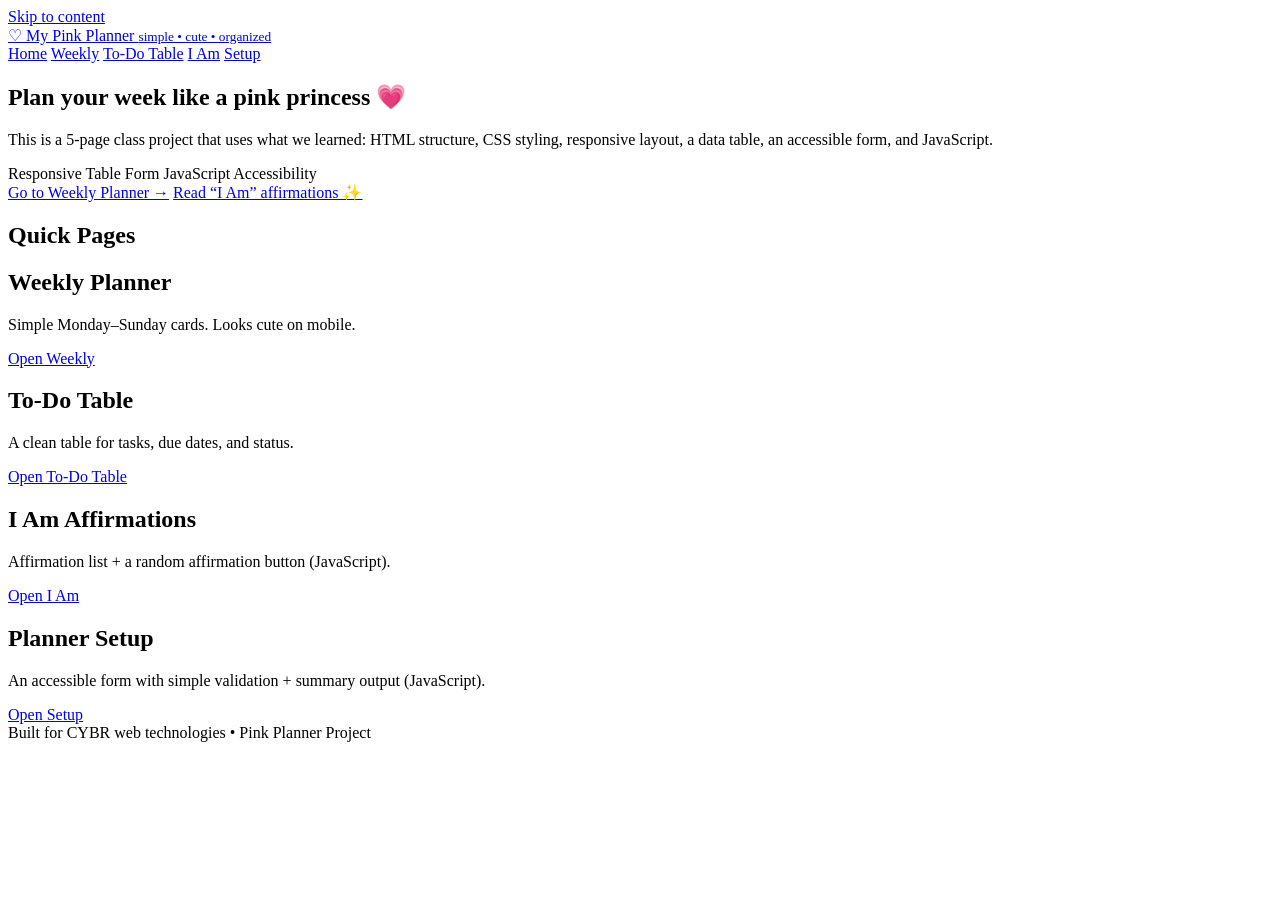
==== index.html @ 1790adcb "Create index.html" ====
<!doctype html>
<html lang="en">
<head>
  <meta charset="utf-8" />
  <meta name="viewport" content="width=device-width, initial-scale=1" />
  <title>My Pink Planner</title>
  <link rel="stylesheet" href="css/styles.css" />
</head>
<body>
<a class="skip-link" href="#main">Skip to content</a>

<header>
  <div class="nav-wrap">
    <a class="brand" href="index.html" aria-label="My Pink Planner Home">
      <span class="brand-badge">♡</span>
      <span>
        My Pink Planner
        <small>simple • cute • organized</small>
      </span>
    </a>

    <nav aria-label="Primary">
      <a href="index.html" aria-current="page">Home</a>
      <a href="weekly.html">Weekly</a>
      <a href="todo.html">To-Do Table</a>
      <a href="affirmations.html">I Am</a>
      <a href="setup.html">Setup</a>
    </nav>
  </div>
</header>

<main id="main" class="container">
  <section class="hero" aria-label="Welcome">
    <h1>Plan your week like a pink princess 💗</h1>
    <p>
      This is a 5-page class project that uses what we learned: HTML structure, CSS styling,
      responsive layout, a data table, an accessible form, and JavaScript.
    </p>
    <div class="pills" aria-label="Features">
      <span class="pill">Responsive</span>
      <span class="pill">Table</span>
      <span class="pill">Form</span>
      <span class="pill">JavaScript</span>
      <span class="pill">Accessibility</span>
    </div>
    <div class="btn-row">
      <a class="btn primary" href="weekly.html">Go to Weekly Planner →</a>
      <a class="btn" href="affirmations.html">Read “I Am” affirmations ✨</a>
    </div>
  </section>

  <h2 class="section-title">Quick Pages</h2>
  <section class="grid" aria-label="Quick links">
    <div class="card">
      <h2>Weekly Planner</h2>
      <p>Simple Monday–Sunday cards. Looks cute on mobile.</p>
      <a class="btn" href="weekly.html">Open Weekly</a>
    </div>

    <div class="card">
      <h2>To-Do Table</h2>
      <p>A clean table for tasks, due dates, and status.</p>
      <a class="btn" href="todo.html">Open To-Do Table</a>
    </div>

    <div class="card">
      <h2>I Am Affirmations</h2>
      <p>Affirmation list + a random affirmation button (JavaScript).</p>
      <a class="btn" href="affirmations.html">Open I Am</a>
    </div>

    <div class="card">
      <h2>Planner Setup</h2>
      <p>An accessible form with simple validation + summary output (JavaScript).</p>
      <a class="btn" href="setup.html">Open Setup</a>
    </div>
  </section>

  <footer>
    Built for CYBR web technologies • Pink Planner Project
  </footer>
</main>
</body>
</html>
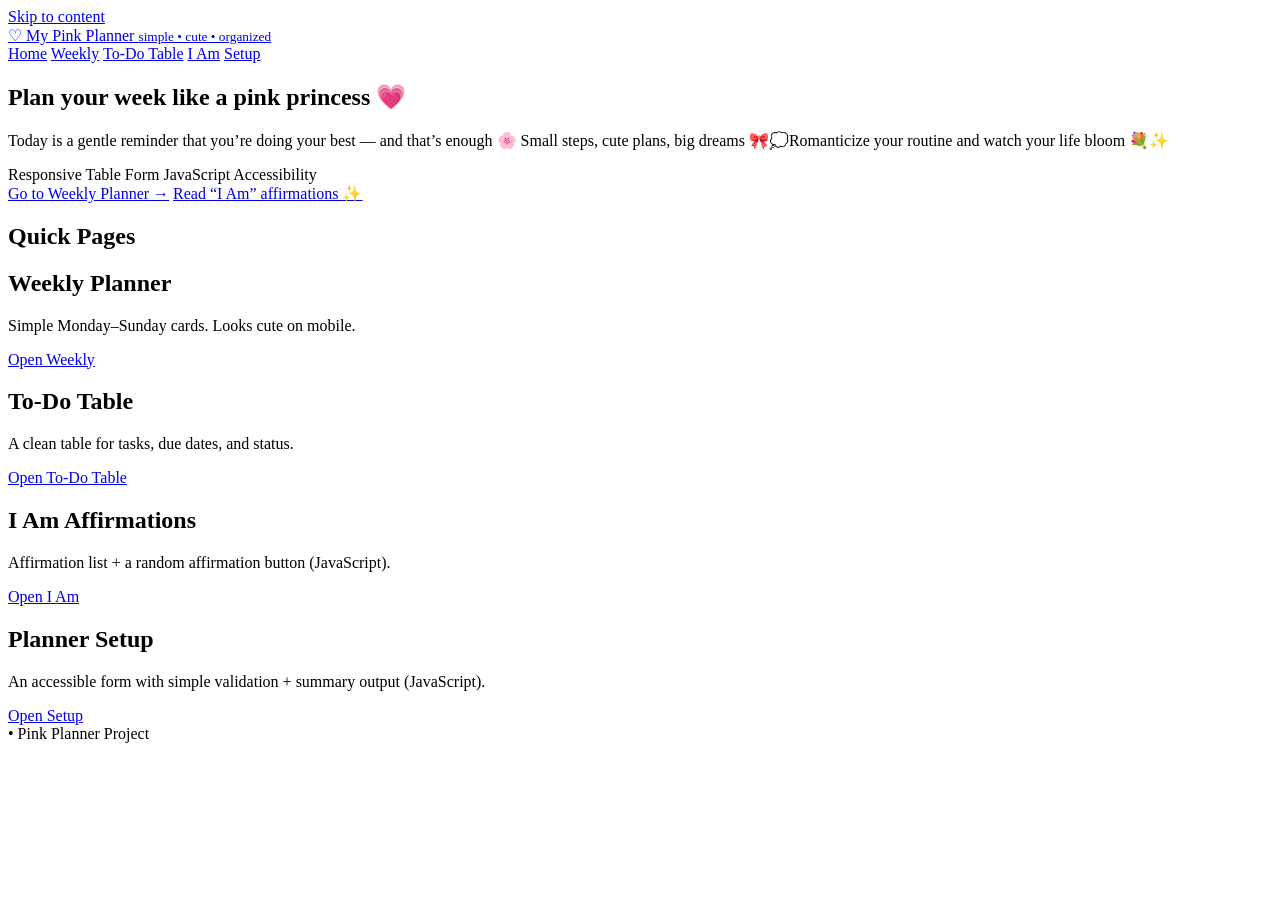
==== commit 65e3978b: "Update index.html" ====
--- a/index.html
+++ b/index.html
@@ -33,8 +33,7 @@
   <section class="hero" aria-label="Welcome">
     <h1>Plan your week like a pink princess 💗</h1>
     <p>
-      This is a 5-page class project that uses what we learned: HTML structure, CSS styling,
-      responsive layout, a data table, an accessible form, and JavaScript.
+      Today is a gentle reminder that you’re doing your best — and that’s enough 🌸 Small steps, cute plans, big dreams 🎀💭Romanticize your routine and watch your life bloom 💐✨
     </p>
     <div class="pills" aria-label="Features">
       <span class="pill">Responsive</span>
@@ -77,7 +76,7 @@
   </section>
 
   <footer>
-    Built for CYBR web technologies • Pink Planner Project
+    • Pink Planner Project
   </footer>
 </main>
 </body>
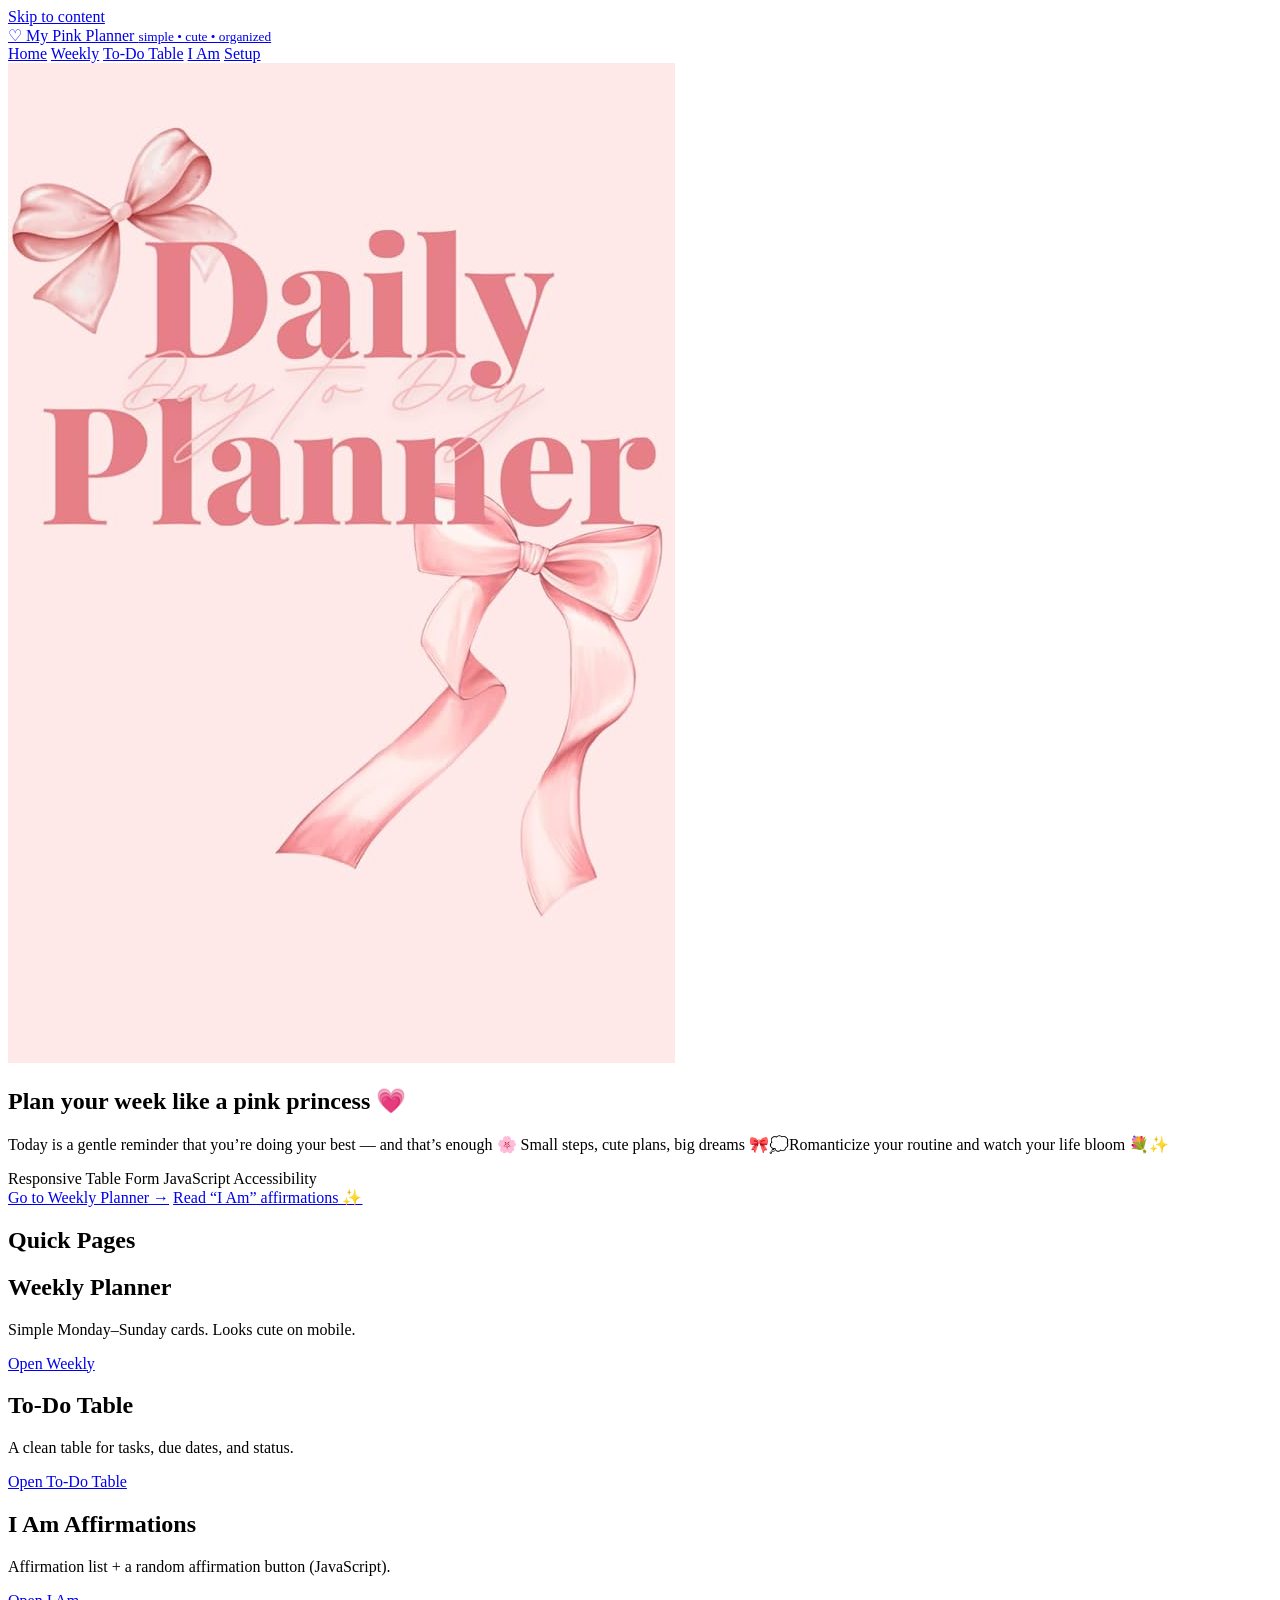
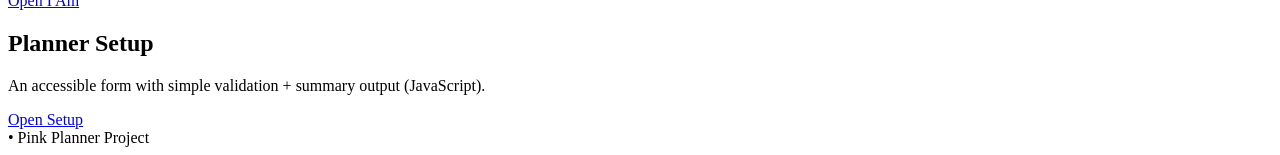
==== commit 4c7de0f7: "Update index.html" ====
--- a/index.html
+++ b/index.html
@@ -30,6 +30,7 @@
 </header>
 
 <main id="main" class="container">
+  <img src="hero.jpg" alt="Pink planner aesthetic" class="page-img">
   <section class="hero" aria-label="Welcome">
     <h1>Plan your week like a pink princess 💗</h1>
     <p>
